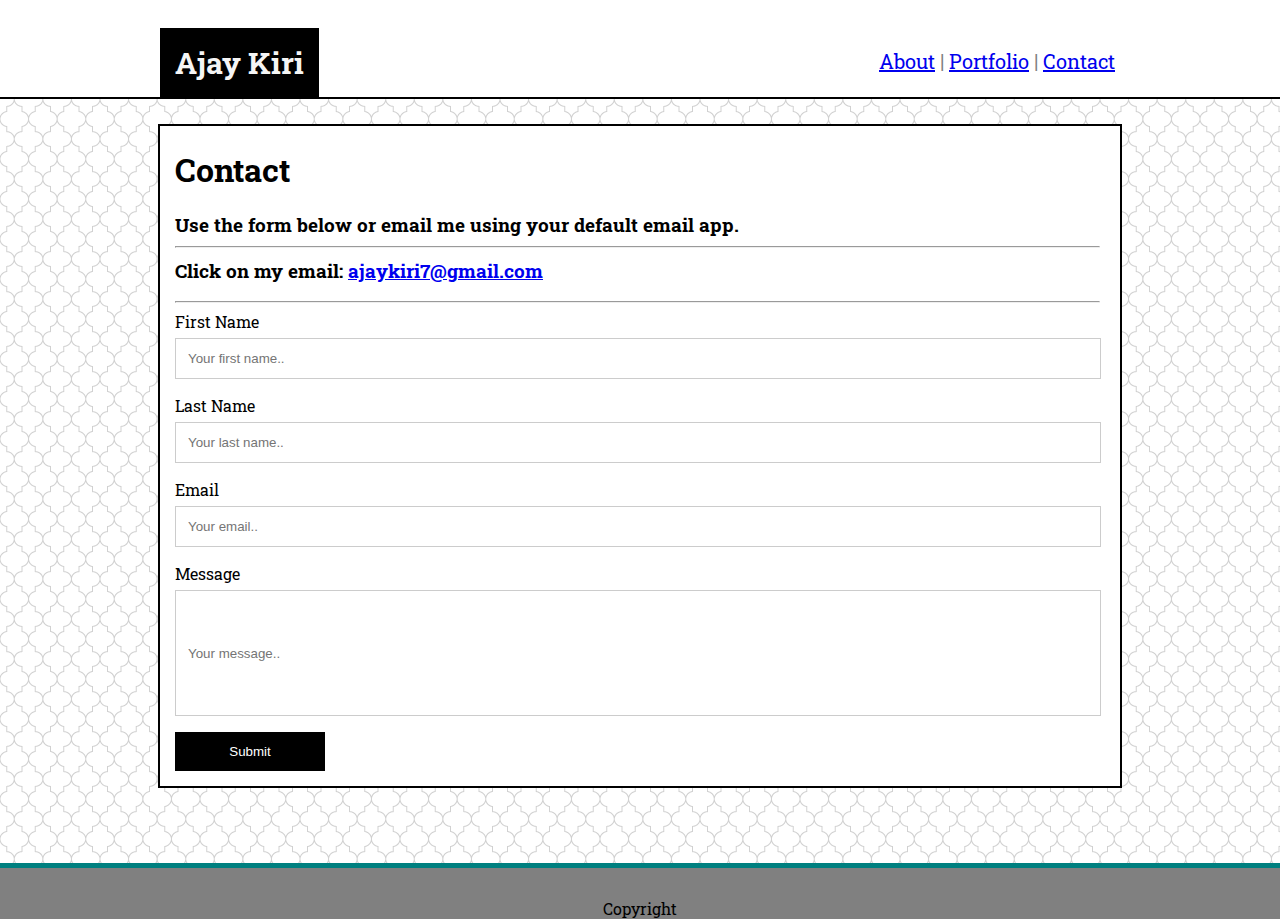
==== contact.html @ 182da268 "changes to formatting for lines, name block and port image labels" ====
<!DOCTYPE html>
<html lang="en">

<head>
    <meta charset="UTF-8">
    <meta name="viewport" content="width=device-width, initial-scale=1.0">
    <meta http-equiv="X-UA-Compatible" content="ie=edge">
    <title>Basic Portfolio</title>
    <link href="https://fonts.googleapis.com/css?family=Roboto+Slab&display=swap" rel="stylesheet">
    <link rel="stylesheet" type="text/css" href="assets/css/style.css">
</head>

<body>
    <header>
        <div class="headerDiv">
            <h1 id="titleName">
                Ajay Kiri
            </h1>
            <div class="navBarRight">
                <p><a href="index.html">About</a> | <a href="portfolio.html">Portfolio</a> | <a
                        href="contact.html">Contact</a>
                </p>

            </div>
        </div>

    </header>

    <div class="container">
        <div class=innerContainer>
            <h1 id="containerTitle">
                Contact
            </h1>

            <h3 id="emailDirect">
                Use the form below or email me using your default email app.
                <hr>
                Click on my email: <a href="mailto:ajaykiri7@gmail.com">ajaykiri7@gmail.com</a>
            </h3>

            <hr class="innerContactLine">

            <label for="fname">First Name</label>
            <input type="text" id="fname" name="firstname" placeholder="Your first name..">

            <label for="lname">Last Name</label>
            <input type="text" id="lname" name="lastname" placeholder="Your last name..">

            <label for="email">Email</label>
            <input type="text" id="email" name="email" placeholder="Your email..">

            <label for="message">Message</label>
            <input type="text" id="message" name="message" placeholder="Your message.." style="height:100px">

            <input type="submit" value="Submit">

        </div>
    </div>


    <footer>
        <div class="footerText">
            Copyright
        </div>
    </footer>
</body>

</html>
---- assets/css/style.css ----
/** css for index.html file **/

html, body {
    height: 100%;
}

body {
    background-color: white;
    margin-left: 0%;
    margin-right: 0%;
    font-family: 'Roboto Slab', serif;
    display: flex;
    flex-direction: column;
}

header {
    margin: auto;
    margin-bottom: 0px;
    width: 960px;
    
}

#titleName {
    background-color: black;
    margin-left: 0%;
    margin-bottom: 0%;
    padding-top: 15px;
    padding-bottom: 15px;
    padding-left: 15px;
    padding-right: 15px;
    float: left;
    color: whitesmoke;
    font-size: 30px;
    display: block;
}

.navBarRight {
    display: inline;
    background-color: white;
    font-size: 20px;
    color: grey;
    padding-top: 20px;
    padding-right: 5px;
    margin-bottom: 0%;
    float: right;
}

.container {
    clear: both;
    margin: auto;
    width: 100%;
    background: url("../images/background2.png");
    border-top: 2px solid black;
    border-bottom: 5px solid teal;
    padding-top: 25px;
    padding-bottom: 75px;
    flex: 1 0 auto;
}

.innerContainer {
    margin: auto;
    width: 960px;
    background: white;
    border: 2px solid black;
    overflow: auto;
}

#containerTitle {
    padding-left: 15px;
}

#indexPic {
    float: left;
}

#aboutMePara, #indexPic {
    padding: 15px;
}

footer {
    background: grey;
    width: 100%;
    flex-shrink: 0;
}

.footerText {
    padding-top: 30px;
    text-align: center
}
 
#contactName {
    padding-left: 15px;
    margin-bottom: 10px;
}

#myText {
    margin-left: 15px;
    width: 930px;
}
#contactEmail {
    margin-left: 15px;
    margin-right: 15px:
}

.innerContactLine {
    margin-left: 15px;
    margin-right: 20px;
}


#contactEmail {
    padding-left: 15px;
}

#contactMessage {
    padding-left: 15px;
}

#myTextMessage {
    margin-left: 15px;
    width: 930px;
    height: 100px;
}

#contactSubmitBtn {
    padding-left: 15px;
}

label {
    margin: 15px;
}

input[type=text], select, textarea {
    width: 900px;
    margin: 15px;
    padding: 12px;
    border: 1px solid #ccc;
    margin-top: 6px;
    margin-bottom: 16px;
    resize: vertical;
}
  
input[type=submit] {
    background-color: black;
    margin-left: 15px;
    margin-bottom: 15px;
    width: 150px;
    color: white;
    padding: 12px 20px;
    border: none;
    cursor: pointer;
  }

.portPics {
    float: left;
    padding: 25px;
    width: 300px;
    height: 300px;

  }

#portPic0Div, #portPic1Div, #portPic2Div, #portPic3Div, #portPic4Div, #portPic5Div {
    position: relative;
}

#portPic0Descr, #portPic1Descr, #portPic2Descr, #portPic3Descr, #portPic4Descr, #portPic5Descr {
    position: absolute;
    background-color: black;
    color: white;
    bottom: 125px;
    width: 300px;
    text-align: center;
    }

#portPic0 {
      width: 300px;
      height: 300px;
}

#portPic1 {
    width: 300px;
    height: 300px;
}

#portPic2 {
    width: 300px;
    height: 300px;
}

#portPic3 {
    width: 300px;
    height: 300px;
}

#portPic4 {
  width: 300px;
  height: 300px;
}

#portPic5 {
  width: 300px;
  height: 300px;
}

  #emailDirect {
    padding-left: 15px; padding-right: 20px;
}
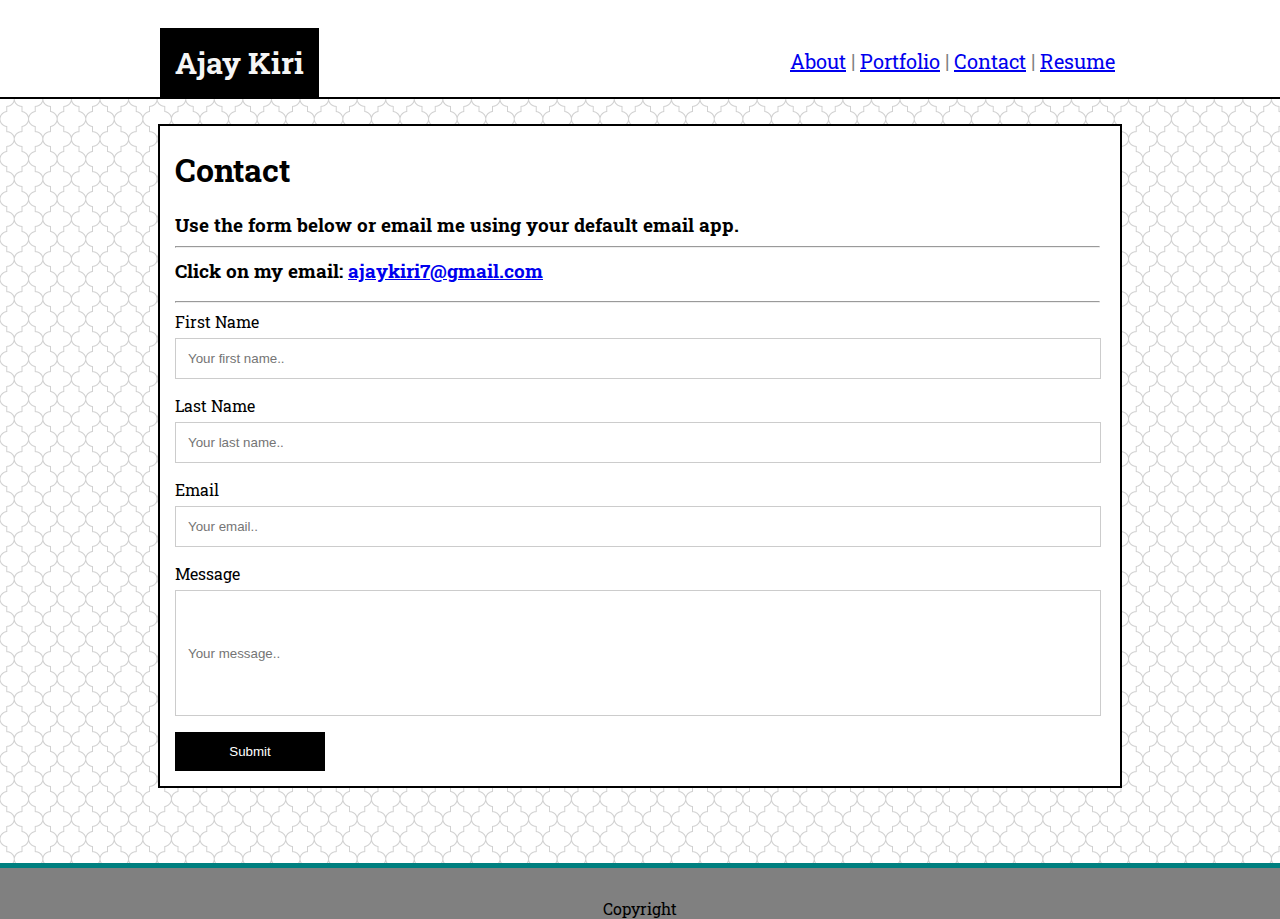
==== commit 2916965b: "added resume and updated about me page" ====
--- a/contact.html
+++ b/contact.html
@@ -18,7 +18,7 @@
             </h1>
             <div class="navBarRight">
                 <p><a href="index.html">About</a> | <a href="portfolio.html">Portfolio</a> | <a
-                        href="contact.html">Contact</a>
+                        href="contact.html">Contact</a> | <a href="assets/images/Kiri_Resume_Nov_2019.pdf">Resume</a>
                 </p>
 
             </div>
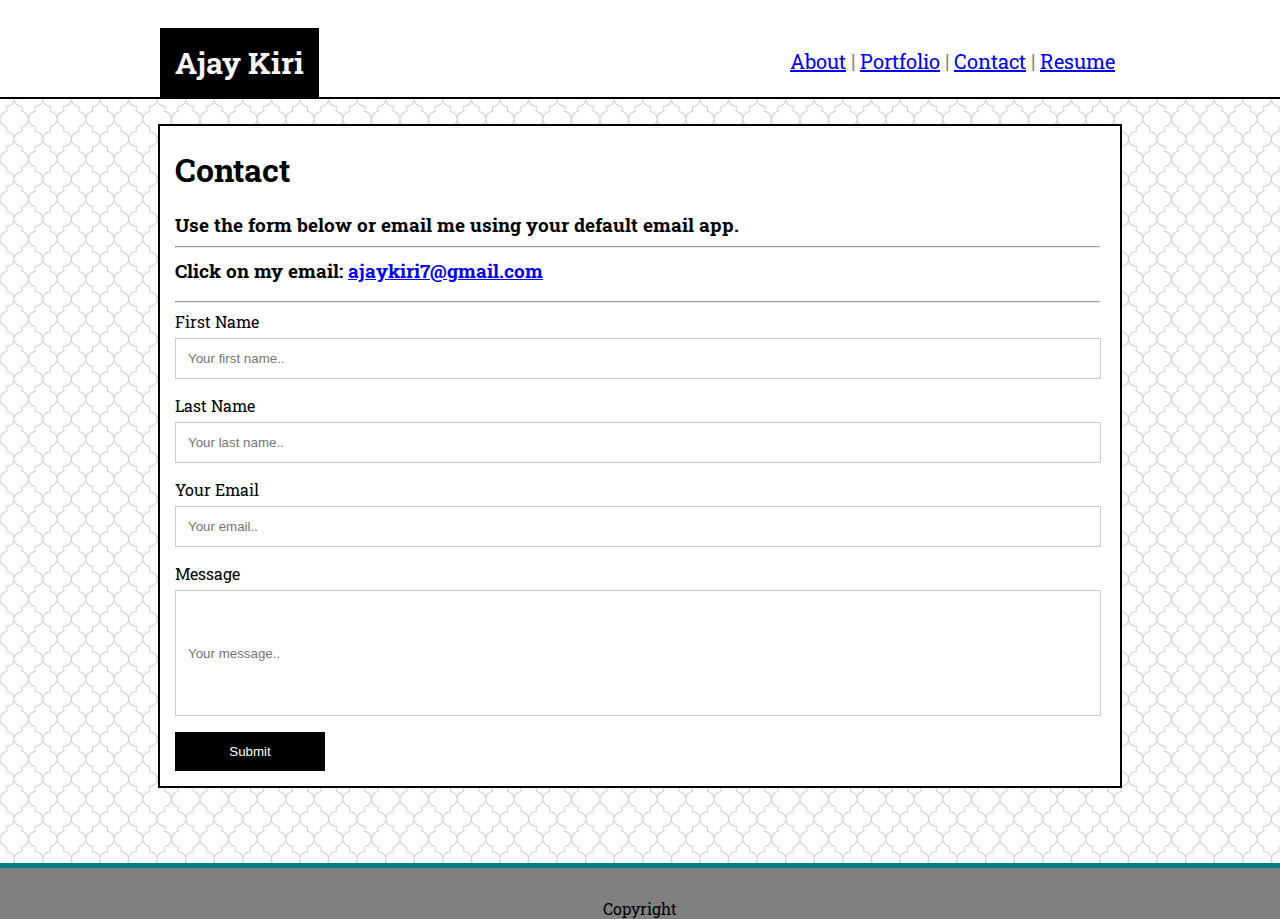
==== commit 00b5f2f9: "formatting changes to contacts page" ====
--- a/contact.html
+++ b/contact.html
@@ -42,16 +42,16 @@
 
             <label for="fname">First Name</label>
             <input type="text" id="fname" name="firstname" placeholder="Your first name..">
-
+            <br>
             <label for="lname">Last Name</label>
             <input type="text" id="lname" name="lastname" placeholder="Your last name..">
-
-            <label for="email">Email</label>
+            <br>
+            <label for="email">Your Email</label>
             <input type="text" id="email" name="email" placeholder="Your email..">
-
+            <br>
             <label for="message">Message</label>
             <input type="text" id="message" name="message" placeholder="Your message.." style="height:100px">
-
+            <br>
             <input type="submit" value="Submit">
 
         </div>
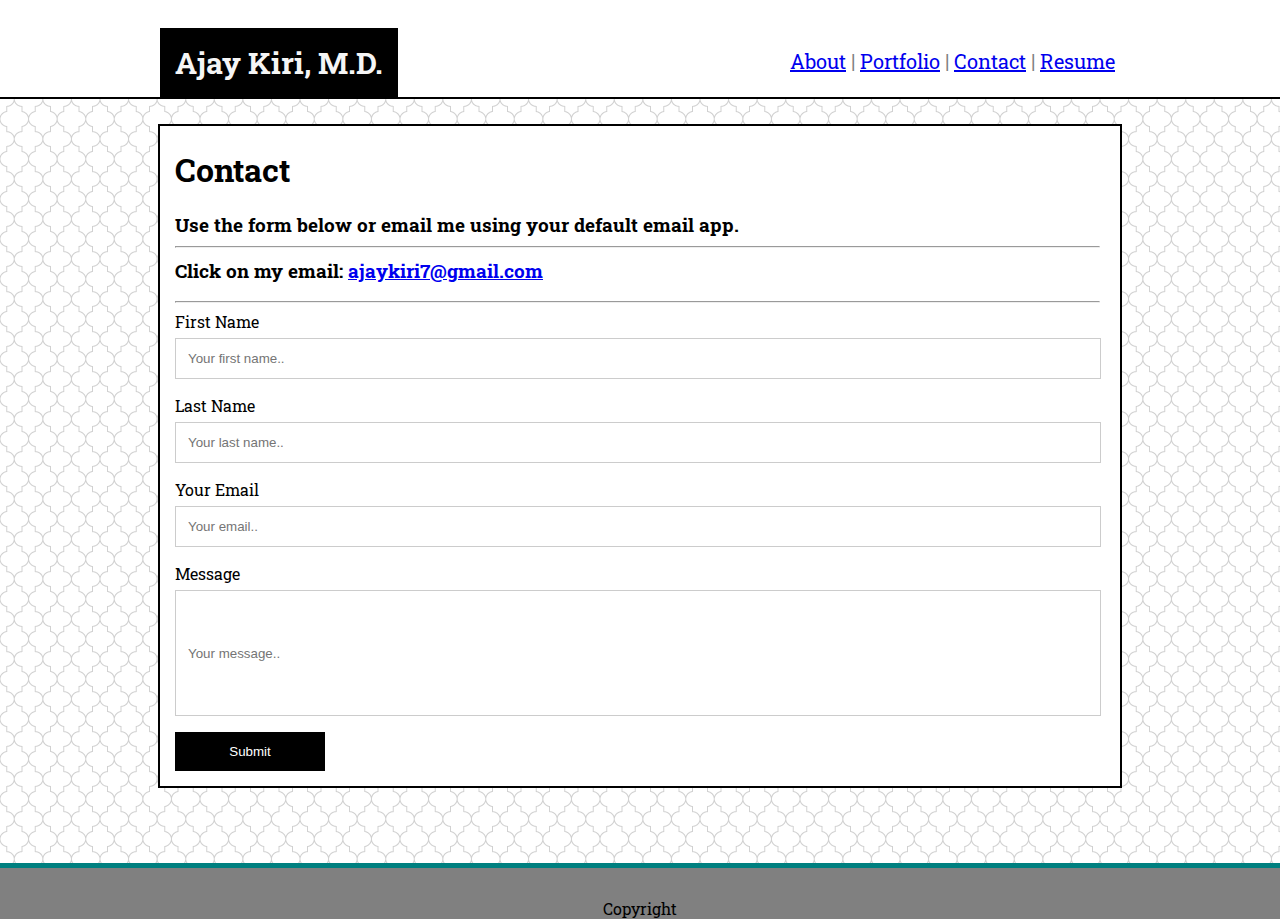
==== commit a3ec549d: "text changes to title" ====
--- a/contact.html
+++ b/contact.html
@@ -14,7 +14,7 @@
     <header>
         <div class="headerDiv">
             <h1 id="titleName">
-                Ajay Kiri
+                Ajay Kiri, M.D.
             </h1>
             <div class="navBarRight">
                 <p><a href="index.html">About</a> | <a href="portfolio.html">Portfolio</a> | <a
